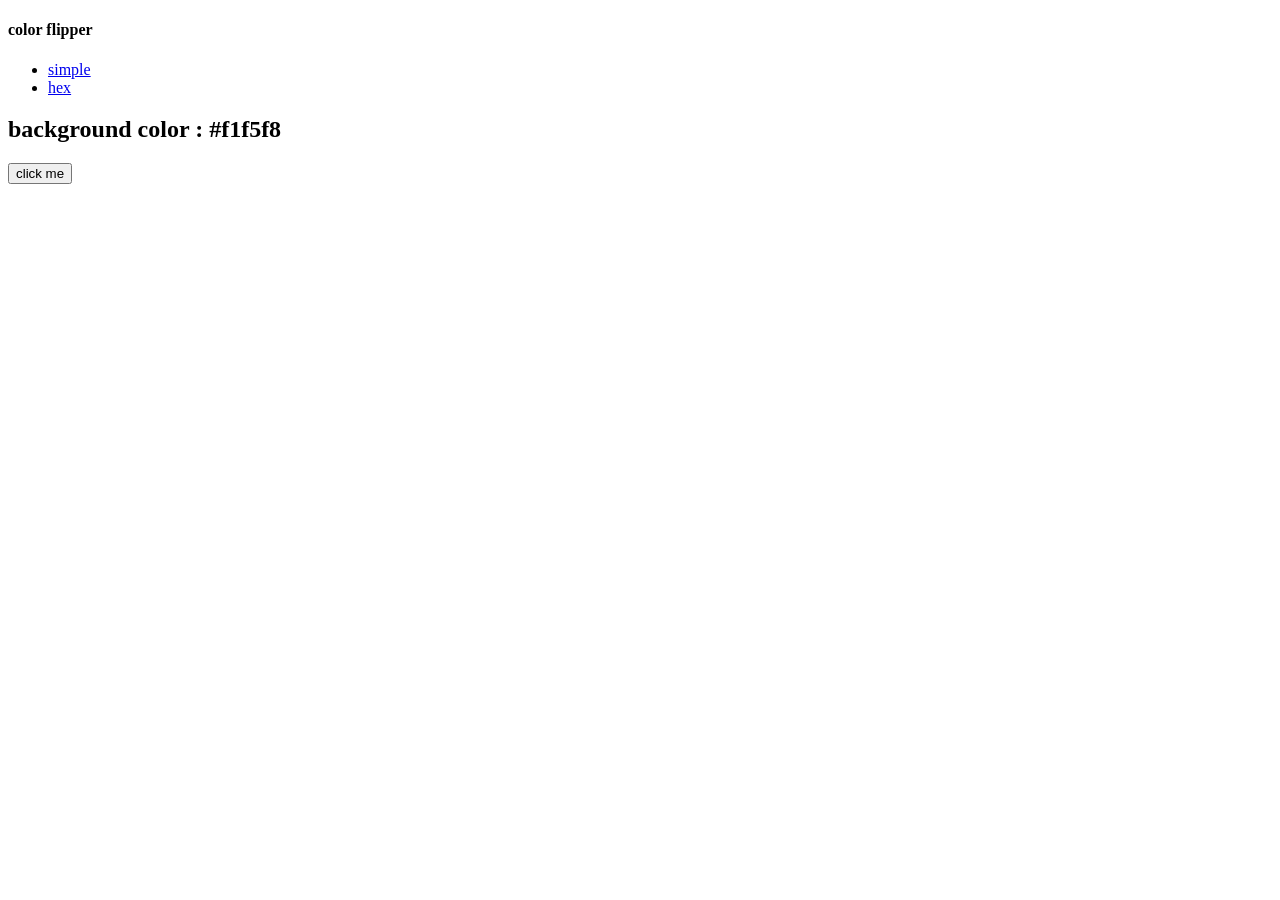
==== 1-color-flipper/setup/index.html @ 9e3f6e3a "modified color-flipper files" ====
<!DOCTYPE html>
<html lang="en">
  <head>
    <meta charset="UTF-8" />
    <meta name="viewport" content="width=device-width, initial-scale=1.0" />
    <title>Color Flipper || Simple</title>

    <!-- styles -->
    <link rel="stylesheet" href="styles.css" />
  </head>
  <body>
    <!-- <h1>color flipper</h1> -->
    <nav>
      <div class="nav-center">
        <h4>color flipper</h4>
        <ul class="nav-links">
          <li>
            <a href="index.html">simple</a>
          </li>
          <li>
            <a href="hex.html">hex</a>
          </li>
        </ul>
      </div>
    </nav>
    <main>
      <div class="container">
        <h2>background color : <span class="color">
          #f1f5f8
        </span></h2>
          <button class="btn btn-hero" id="btn">click me</button>
      </div>
    </main>
    <!-- javascript -->
    <script src="app.js"></script>
  </body>
</html>
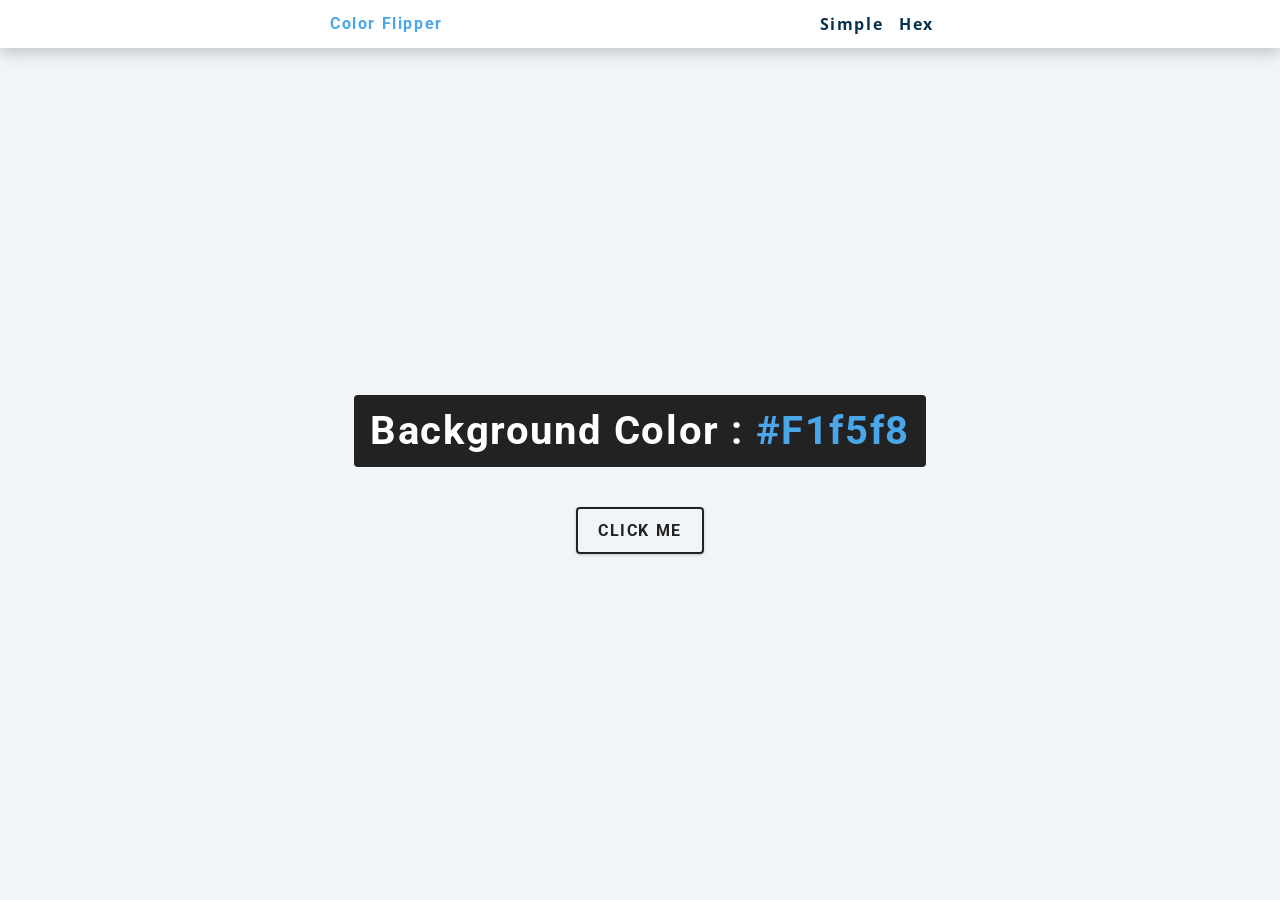
==== commit 14be708b: "updated 2-counter" ====
--- a/1-color-flipper/setup/index.html
+++ b/1-color-flipper/setup/index.html
@@ -1,37 +1,37 @@
-<!DOCTYPE html>
-<html lang="en">
-  <head>
-    <meta charset="UTF-8" />
-    <meta name="viewport" content="width=device-width, initial-scale=1.0" />
-    <title>Color Flipper || Simple</title>
-
-    <!-- styles -->
-    <link rel="stylesheet" href="styles.css" />
-  </head>
-  <body>
-    <!-- <h1>color flipper</h1> -->
-    <nav>
-      <div class="nav-center">
-        <h4>color flipper</h4>
-        <ul class="nav-links">
-          <li>
-            <a href="index.html">simple</a>
-          </li>
-          <li>
-            <a href="hex.html">hex</a>
-          </li>
-        </ul>
-      </div>
-    </nav>
-    <main>
-      <div class="container">
-        <h2>background color : <span class="color">
-          #f1f5f8
-        </span></h2>
-          <button class="btn btn-hero" id="btn">click me</button>
-      </div>
-    </main>
-    <!-- javascript -->
-    <script src="app.js"></script>
-  </body>
-</html>
+<!DOCTYPE html>
+<html lang="en">
+  <head>
+    <meta charset="UTF-8" />
+    <meta name="viewport" content="width=device-width, initial-scale=1.0" />
+    <title>Color Flipper || Simple</title>
+
+    <!-- styles -->
+    <link rel="stylesheet" href="styles.css" />
+  </head>
+  <body>
+    <!-- <h1>color flipper</h1> -->
+    <nav>
+      <div class="nav-center">
+        <h4>color flipper</h4>
+        <ul class="nav-links">
+          <li>
+            <a href="index.html">simple</a>
+          </li>
+          <li>
+            <a href="hex.html">hex</a>
+          </li>
+        </ul>
+      </div>
+    </nav>
+    <main>
+      <div class="container">
+        <h2>background color : <span class="color">
+          #f1f5f8
+        </span></h2>
+          <button class="btn btn-hero" id="btn">click me</button>
+      </div>
+    </main>
+    <!-- javascript -->
+    <script src="app.js"></script>
+  </body>
+</html>
--- a/1-color-flipper/setup/styles.css
+++ b/1-color-flipper/setup/styles.css
@@ -0,0 +1,234 @@
+/*
+=============== 
+Fonts
+===============
+*/
+@import url("https://fonts.googleapis.com/css?family=Open+Sans|Roboto:400,700&display=swap");
+
+/*
+=============== 
+Variables
+===============
+*/
+
+:root {
+  /* dark shades of primary color*/
+  --clr-primary-1: hsl(205, 86%, 17%);
+  --clr-primary-2: hsl(205, 77%, 27%);
+  --clr-primary-3: hsl(205, 72%, 37%);
+  --clr-primary-4: hsl(205, 63%, 48%);
+  /* primary/main color */
+  --clr-primary-5: hsl(205, 78%, 60%);
+  /* lighter shades of primary color */
+  --clr-primary-6: hsl(205, 89%, 70%);
+  --clr-primary-7: hsl(205, 90%, 76%);
+  --clr-primary-8: hsl(205, 86%, 81%);
+  --clr-primary-9: hsl(205, 90%, 88%);
+  --clr-primary-10: hsl(205, 100%, 96%);
+  /* darkest grey - used for headings */
+  --clr-grey-1: hsl(209, 61%, 16%);
+  --clr-grey-2: hsl(211, 39%, 23%);
+  --clr-grey-3: hsl(209, 34%, 30%);
+  --clr-grey-4: hsl(209, 28%, 39%);
+  /* grey used for paragraphs */
+  --clr-grey-5: hsl(210, 22%, 49%);
+  --clr-grey-6: hsl(209, 23%, 60%);
+  --clr-grey-7: hsl(211, 27%, 70%);
+  --clr-grey-8: hsl(210, 31%, 80%);
+  --clr-grey-9: hsl(212, 33%, 89%);
+  --clr-grey-10: hsl(210, 36%, 96%);
+  --clr-white: #fff;
+  --clr-red-dark: hsl(360, 67%, 44%);
+  --clr-red-light: hsl(360, 71%, 66%);
+  --clr-green-dark: hsl(125, 67%, 44%);
+  --clr-green-light: hsl(125, 71%, 66%);
+  --clr-black: #222;
+  --ff-primary: "Roboto", sans-serif;
+  --ff-secondary: "Open Sans", sans-serif;
+  --transition: all 0.3s linear;
+  --spacing: 0.1rem;
+  --radius: 0.25rem;
+  --light-shadow: 0 5px 15px rgba(0, 0, 0, 0.1);
+  --dark-shadow: 0 5px 15px rgba(0, 0, 0, 0.2);
+  --max-width: 1170px;
+  --fixed-width: 620px;
+}
+/*
+=============== 
+Global Styles
+===============
+*/
+
+*,
+::after,
+::before {
+  margin: 0;
+  padding: 0;
+  box-sizing: border-box;
+}
+body {
+  font-family: var(--ff-secondary);
+  background: var(--clr-grey-10);
+  color: var(--clr-grey-1);
+  line-height: 1.5;
+  font-size: 0.875rem;
+}
+ul {
+  list-style-type: none;
+}
+a {
+  text-decoration: none;
+}
+h1,
+h2,
+h3,
+h4 {
+  letter-spacing: var(--spacing);
+  text-transform: capitalize;
+  line-height: 1.25;
+  margin-bottom: 0.75rem;
+  font-family: var(--ff-primary);
+}
+h1 {
+  font-size: 3rem;
+}
+h2 {
+  font-size: 2rem;
+}
+h3 {
+  font-size: 1.25rem;
+}
+h4 {
+  font-size: 0.875rem;
+}
+p {
+  margin-bottom: 1.25rem;
+  color: var(--clr-grey-5);
+}
+@media screen and (min-width: 800px) {
+  h1 {
+    font-size: 4rem;
+  }
+  h2 {
+    font-size: 2.5rem;
+  }
+  h3 {
+    font-size: 1.75rem;
+  }
+  h4 {
+    font-size: 1rem;
+  }
+  body {
+    font-size: 1rem;
+  }
+  h1,
+  h2,
+  h3,
+  h4 {
+    line-height: 1;
+  }
+}
+/*  global classes */
+
+/* section */
+.section {
+  padding: 5rem 0;
+}
+
+.section-center {
+  width: 90vw;
+  margin: 0 auto;
+  max-width: 1170px;
+}
+@media screen and (min-width: 992px) {
+  .section-center {
+    width: 95vw;
+  }
+}
+main {
+  min-height: 100vh;
+  display: grid;
+  place-items: center;
+}
+
+/*
+=============== 
+Nav
+===============
+*/
+nav {
+  background: var(--clr-white);
+  height: 3rem;
+  display: grid;
+  align-items: center;
+  box-shadow: var(--dark-shadow);
+}
+.nav-center {
+  width: 90vw;
+  max-width: var(--fixed-width);
+  margin: 0 auto;
+  display: flex;
+  align-items: center;
+  justify-content: space-between;
+}
+.nav-center h4 {
+  margin-bottom: 0;
+  color: var(--clr-primary-5);
+}
+.nav-links {
+  display: flex;
+}
+nav a {
+  text-transform: capitalize;
+  font-weight: 700;
+  font-size: 1rem;
+  color: var(--clr-primary-1);
+  letter-spacing: var(--spacing);
+  margin-right: 1rem;
+}
+nav a:hover {
+  color: var(--clr-primary-5);
+}
+/*
+=============== 
+Container
+===============
+*/
+main {
+  min-height: calc(100vh - 3rem);
+  display: grid;
+  place-items: center;
+}
+.container {
+  text-align: center;
+}
+.container h2 {
+  background: var(--clr-black);
+  color: var(--clr-white);
+  padding: 1rem;
+  border-radius: var(--radius);
+  margin-bottom: 2.5rem;
+}
+.color {
+  color: var(--clr-primary-5);
+}
+.btn-hero {
+  font-family: var(--ff-primary);
+  text-transform: uppercase;
+  background: transparent;
+  color: var(--clr-black);
+  letter-spacing: var(--spacing);
+  display: inline-block;
+  font-weight: 700;
+  transition: var(--transition);
+  border: 2px solid var(--clr-black);
+  cursor: pointer;
+  box-shadow: 0 1px 3px rgba(0, 0, 0, 0.2);
+  border-radius: var(--radius);
+  font-size: 1rem;
+  padding: 0.75rem 1.25rem;
+}
+.btn-hero:hover {
+  color: var(--clr-white);
+  background: var(--clr-black);
+}
